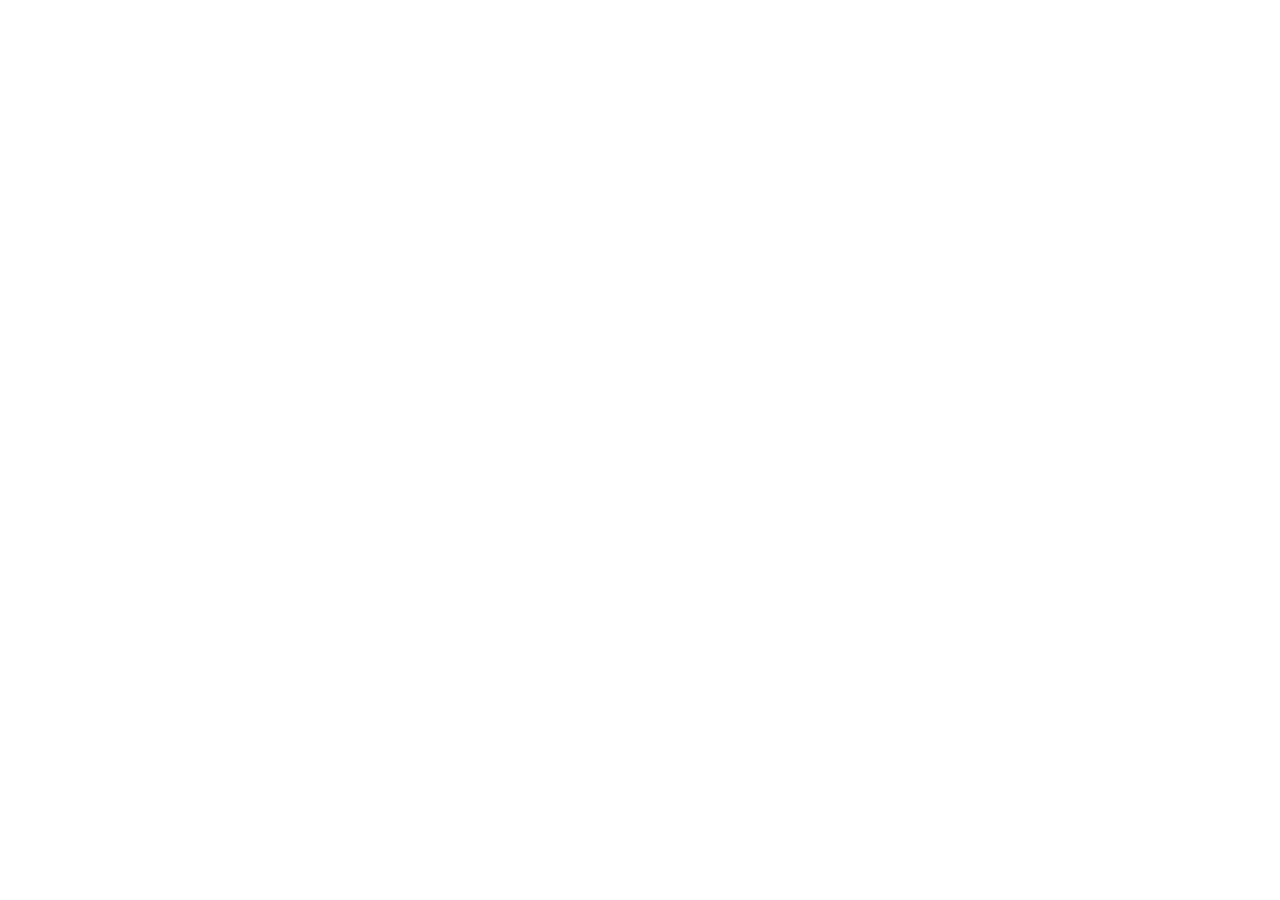
==== pages/carrinho.html @ 5f7a5943 "Update" ====
<!DOCTYPE html>
<html lang="pt-br">
<head>
    <meta charset="UTF-8">
    <meta name="viewport" content="width=device-width, initial-scale=1.0">
    <link href="/startbootstrap-shop-homepage-gh-pages/css/segundaPages.css" rel="stylesheet" />
    <title>carrinho</title>
</head>
<body>

</body>
</html>
---- startbootstrap-shop-homepage-gh-pages/css/segundaPages.css ----
.category{
    padding: 2px;
    margin: 2px;
    color: black;
    background-color: rgb(226, 214, 197);
    border-radius: 20px;
}

.card{
    padding: 2px;
    margin: 10px;
    color: rgb(0, 0, 0);
    background-color: rgb(214, 193, 166);
    border-radius: 20px;
}

.card img{
    width: 50%;
    height: auto;
    padding: 2px;
    margin: 10px;
    color: rgb(0, 0, 0);
    background-color: rgb(214, 193, 166);
    border-spacing: 5px;
    border-radius: 30px;
}

.form-group{
    padding: 2px;
    margin: 20px;
    color: rgb(0, 0, 0);
}
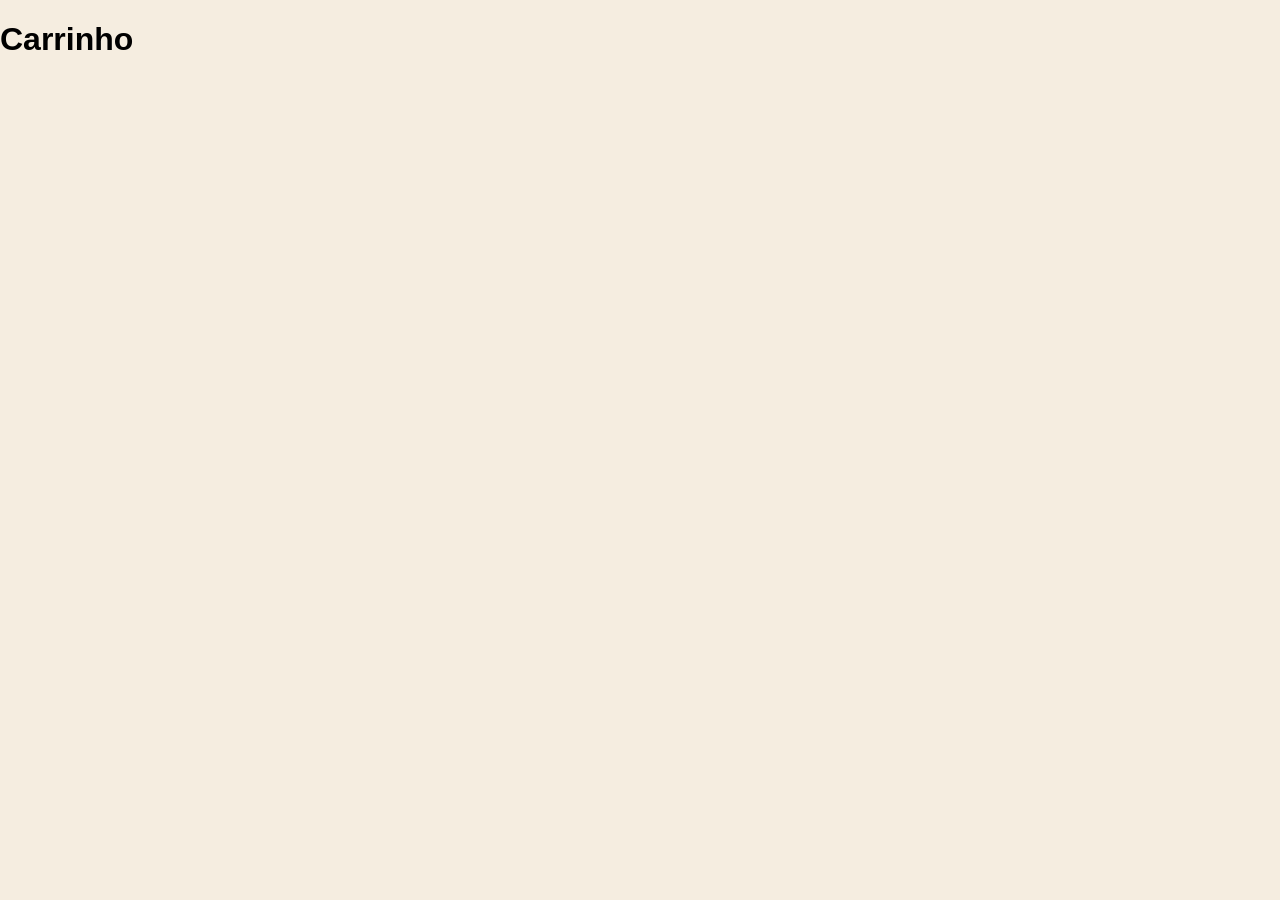
==== commit 87a22269: "Update" ====
--- a/pages/carrinho.html
+++ b/pages/carrinho.html
@@ -4,9 +4,12 @@
     <meta charset="UTF-8">
     <meta name="viewport" content="width=device-width, initial-scale=1.0">
     <link href="/startbootstrap-shop-homepage-gh-pages/css/segundaPages.css" rel="stylesheet" />
-    <title>carrinho</title>
+    <title>Carrinho</title>
 </head>
 <body>
-
+    <header>
+        <h1>Carrinho</h1>
+    </header>
+    
 </body>
 </html>
--- a/startbootstrap-shop-homepage-gh-pages/css/segundaPages.css
+++ b/startbootstrap-shop-homepage-gh-pages/css/segundaPages.css
@@ -32,3 +32,65 @@
     color: rgb(0, 0, 0);
 }
 
+
+[role=button] {
+    cursor: pointer;
+  }
+
+  button, select {
+  text-transform: none;
+  color: rgb(0, 0, 0);
+}
+  
+  button:focus:not(:focus-visible) {
+    outline: 0;
+  }
+
+  .botao {
+    display: inline-block;
+    padding: 10px 20px;
+    background-color: #8d6120;
+    color: white;
+    text-align: center;
+    text-decoration: none;
+    border-radius: 5px;
+}
+
+.botao:hover {
+    background-color: #dba759;
+}
+
+p{
+  color: #000000;
+}
+
+h3{
+  color: #000000;
+}
+  
+body {
+  font-family: sans-serif;
+  margin: 0;
+  padding: 0;
+  background-color: hsl(36, 50%, 92%); /* Cor de fundo geral */
+  color: #000000; /* Cor do texto geral */
+}
+
+nav ul {
+  list-style: none;
+  padding: 0;
+  margin: 0;
+}
+
+nav li {
+  display: inline;
+  margin: 0 10px;
+}
+
+footer {
+  background-color: #c9a779; /* Cor de fundo do rodapé */
+  padding: 10px;
+  text-align: center;
+  box-shadow: 0px -2px 5px rgba(0, 0, 0, 0.1); /* Sombra no rodapé */
+  margin-top: 20px;
+}
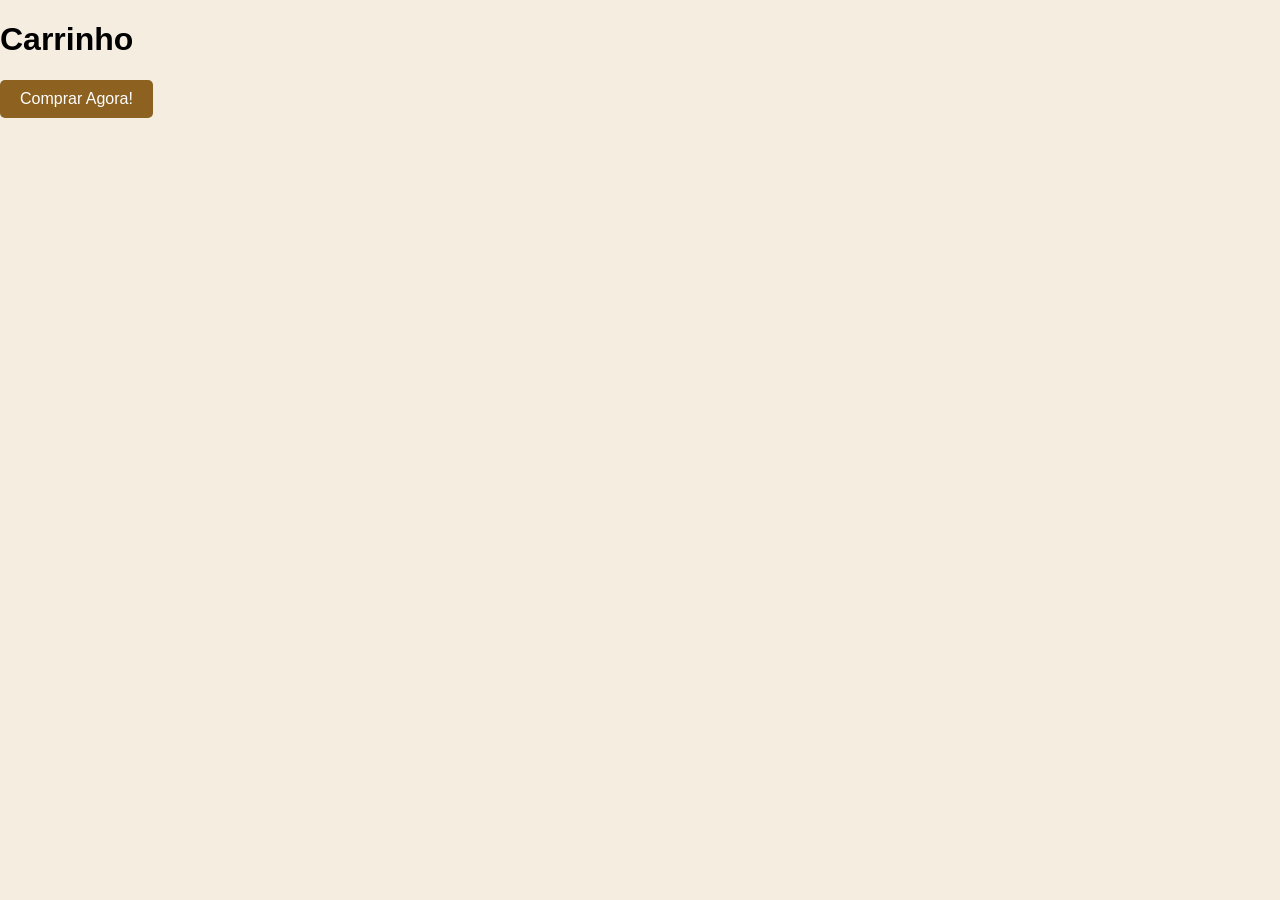
==== commit 7d7592c0: "update" ====
--- a/pages/carrinho.html
+++ b/pages/carrinho.html
@@ -10,6 +10,6 @@
     <header>
         <h1>Carrinho</h1>
     </header>
-    
+    <a href="/pages/comprar.html" class="botao">Comprar Agora!</a><br><br>
 </body>
 </html>
--- a/startbootstrap-shop-homepage-gh-pages/css/segundaPages.css
+++ b/startbootstrap-shop-homepage-gh-pages/css/segundaPages.css
@@ -61,7 +61,7 @@
 }
 
 p{
-  color: #000000;
+  color: #ffffff;
 }
 
 h3{
@@ -87,10 +87,33 @@
   margin: 0 10px;
 }
 
+.form-section {
+  background: hsl(43, 49%, 73%);
+  padding: 20px;
+  border: 1px solid #000000;
+  border-radius: 8px;
+  box-shadow: 0 4px 6px rgba(116, 111, 111, 0.1);
+  max-width: 400px;
+  margin:20px auto;
+  text-align: center;
+}
+
+.select-size {
+  padding: 10px;
+  font-size: 16px;
+  margin-top: 15px;
+  border: 1px solid #ddd;
+  border-radius: 5px;
+  background-color: white;
+  width: 100%;
+  max-width: 150px;
+}
+
+
 footer {
-  background-color: #c9a779; /* Cor de fundo do rodapé */
+  background-color: #212127; /* Cor de fundo do rodapé */
   padding: 10px;
   text-align: center;
-  box-shadow: 0px -2px 5px rgba(0, 0, 0, 0.1); /* Sombra no rodapé */
-  margin-top: 20px;
+  box-shadow: 0px -2px 5px rgba(36, 34, 34, 0.1); /* Sombra no rodapé */
+  margin-top: 285px;
 }
